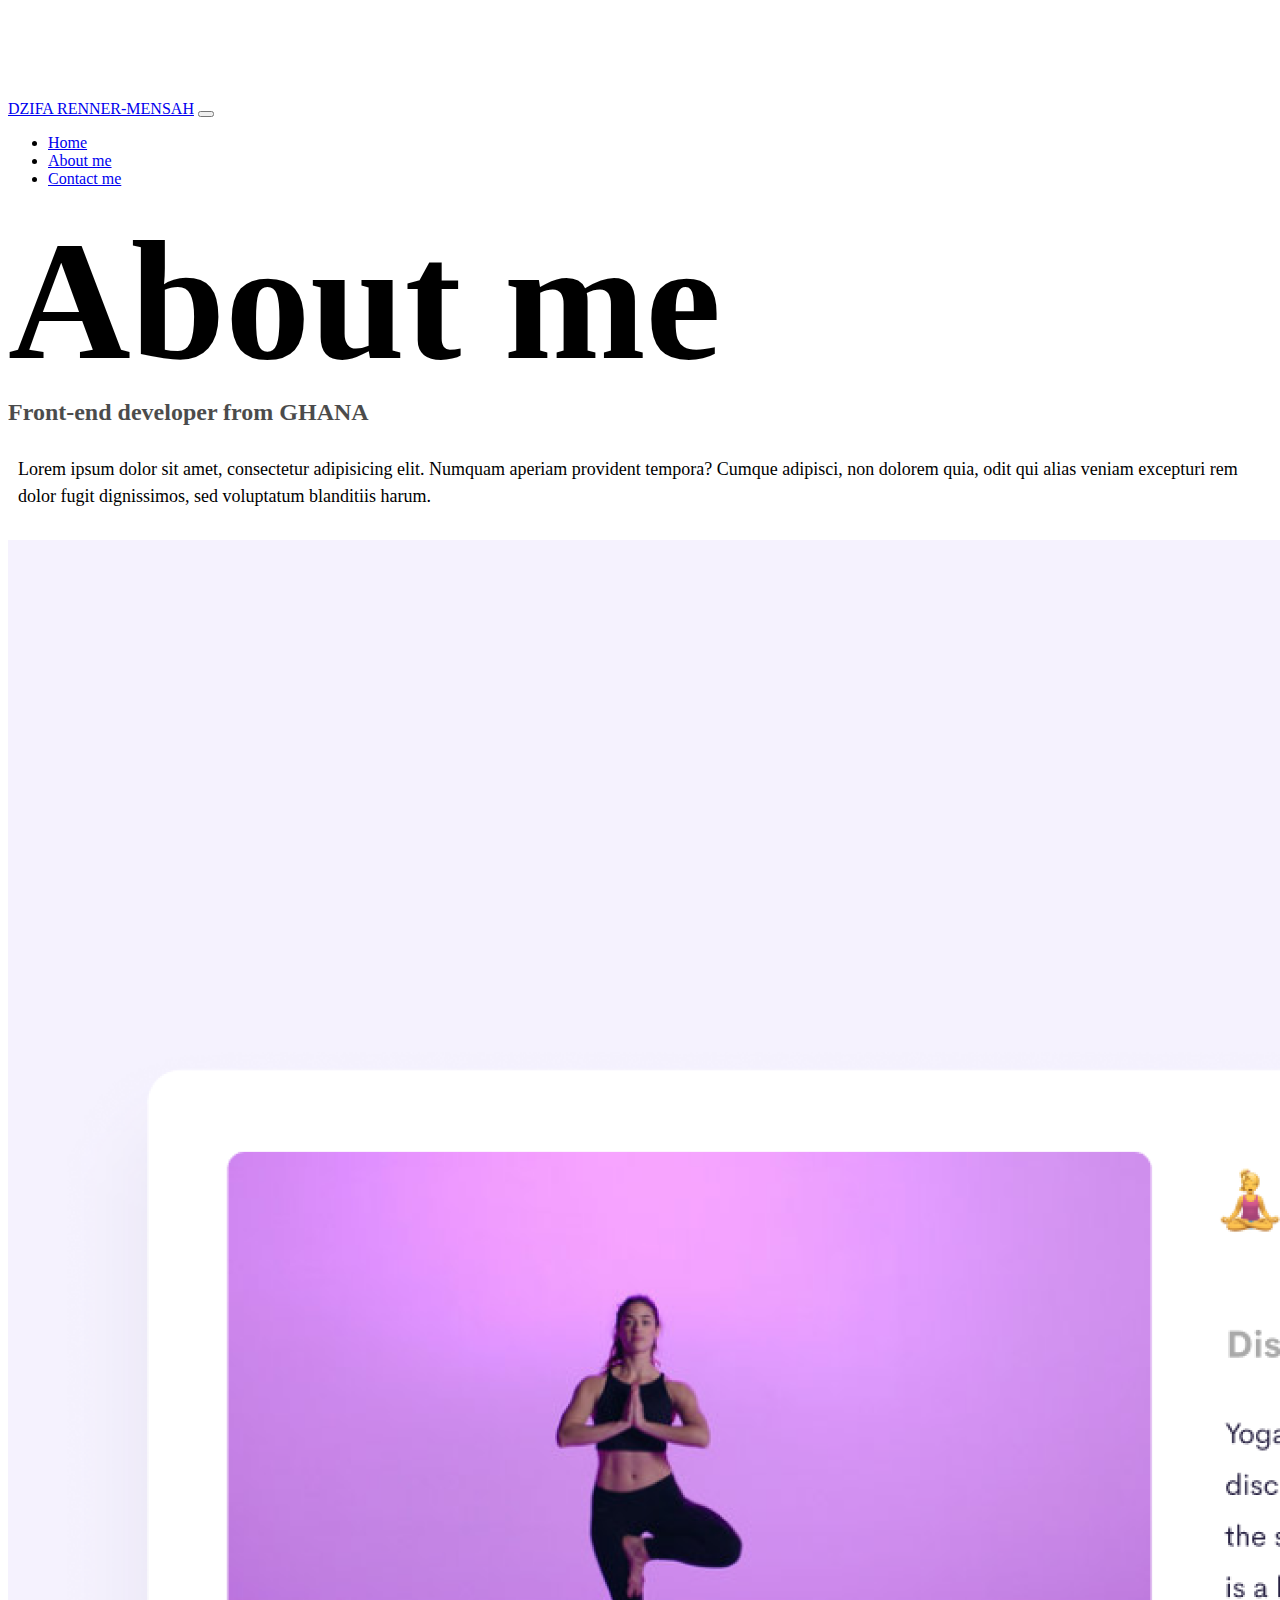
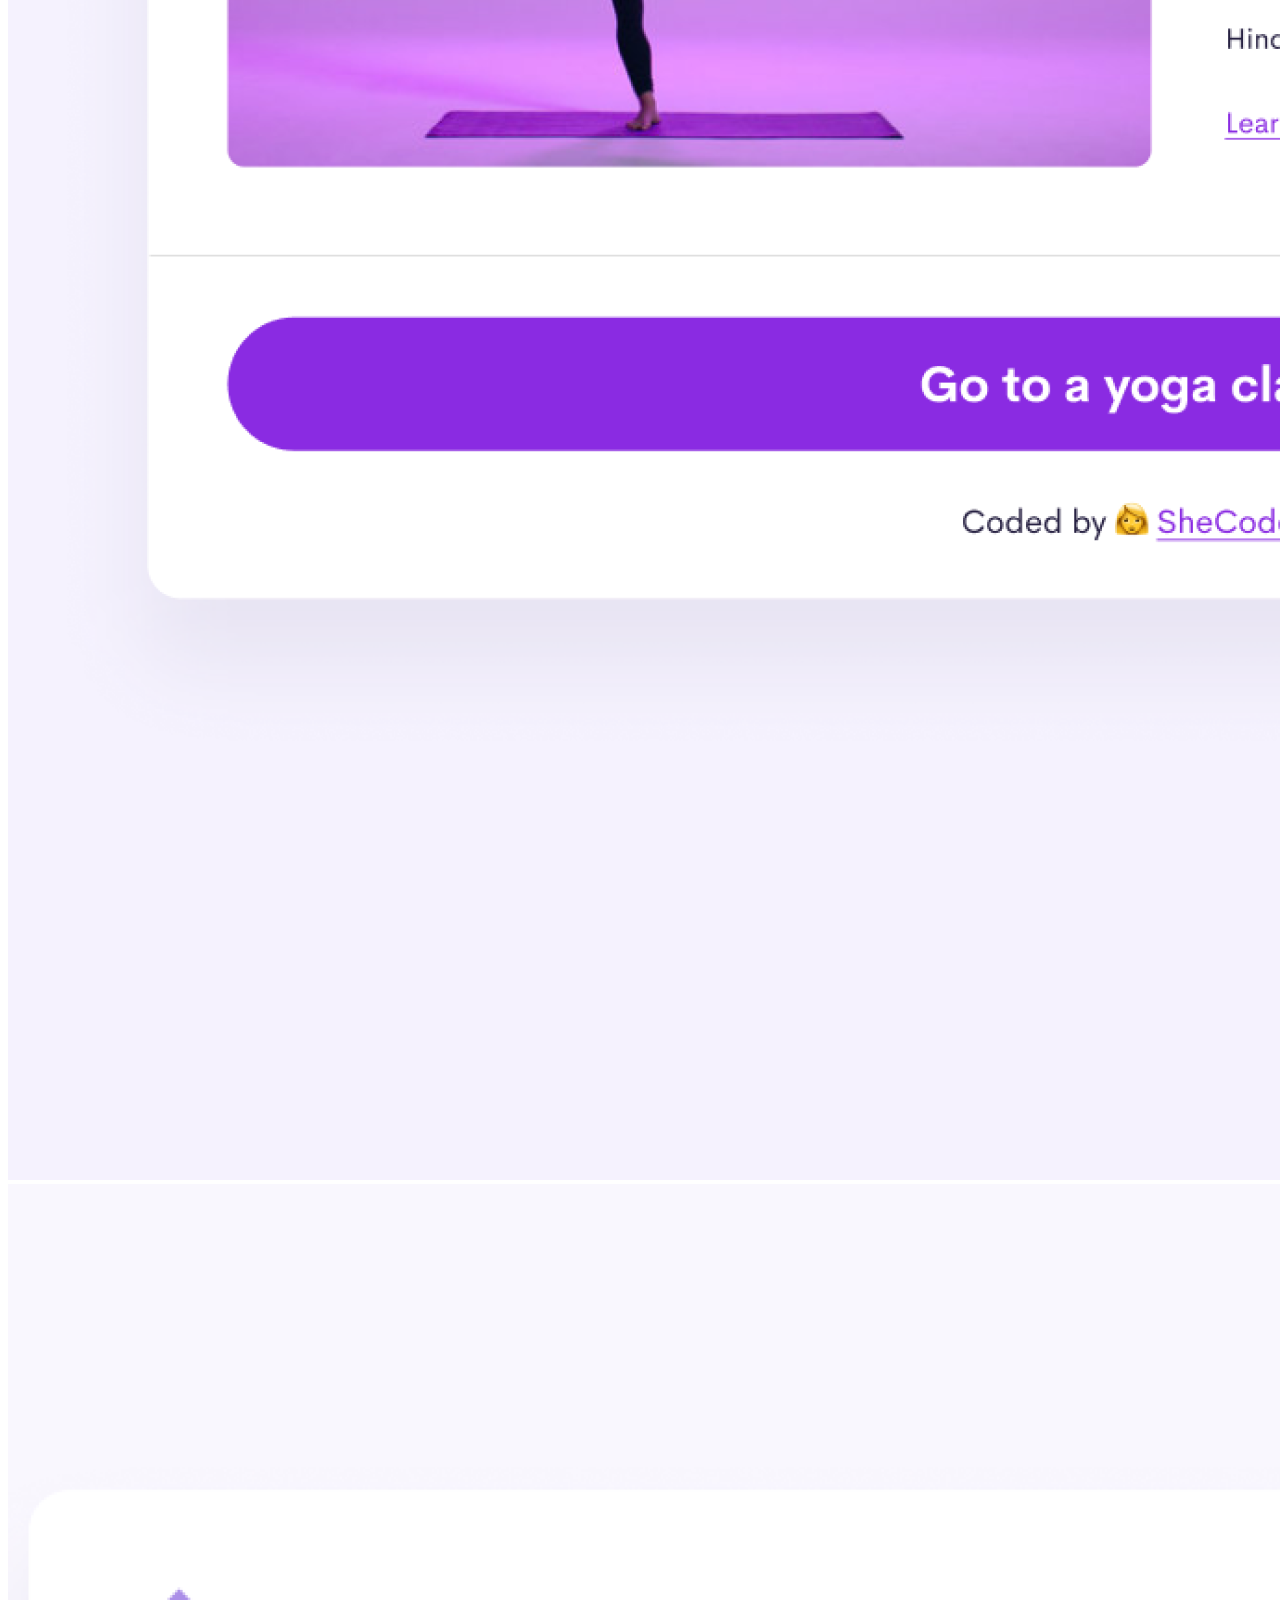
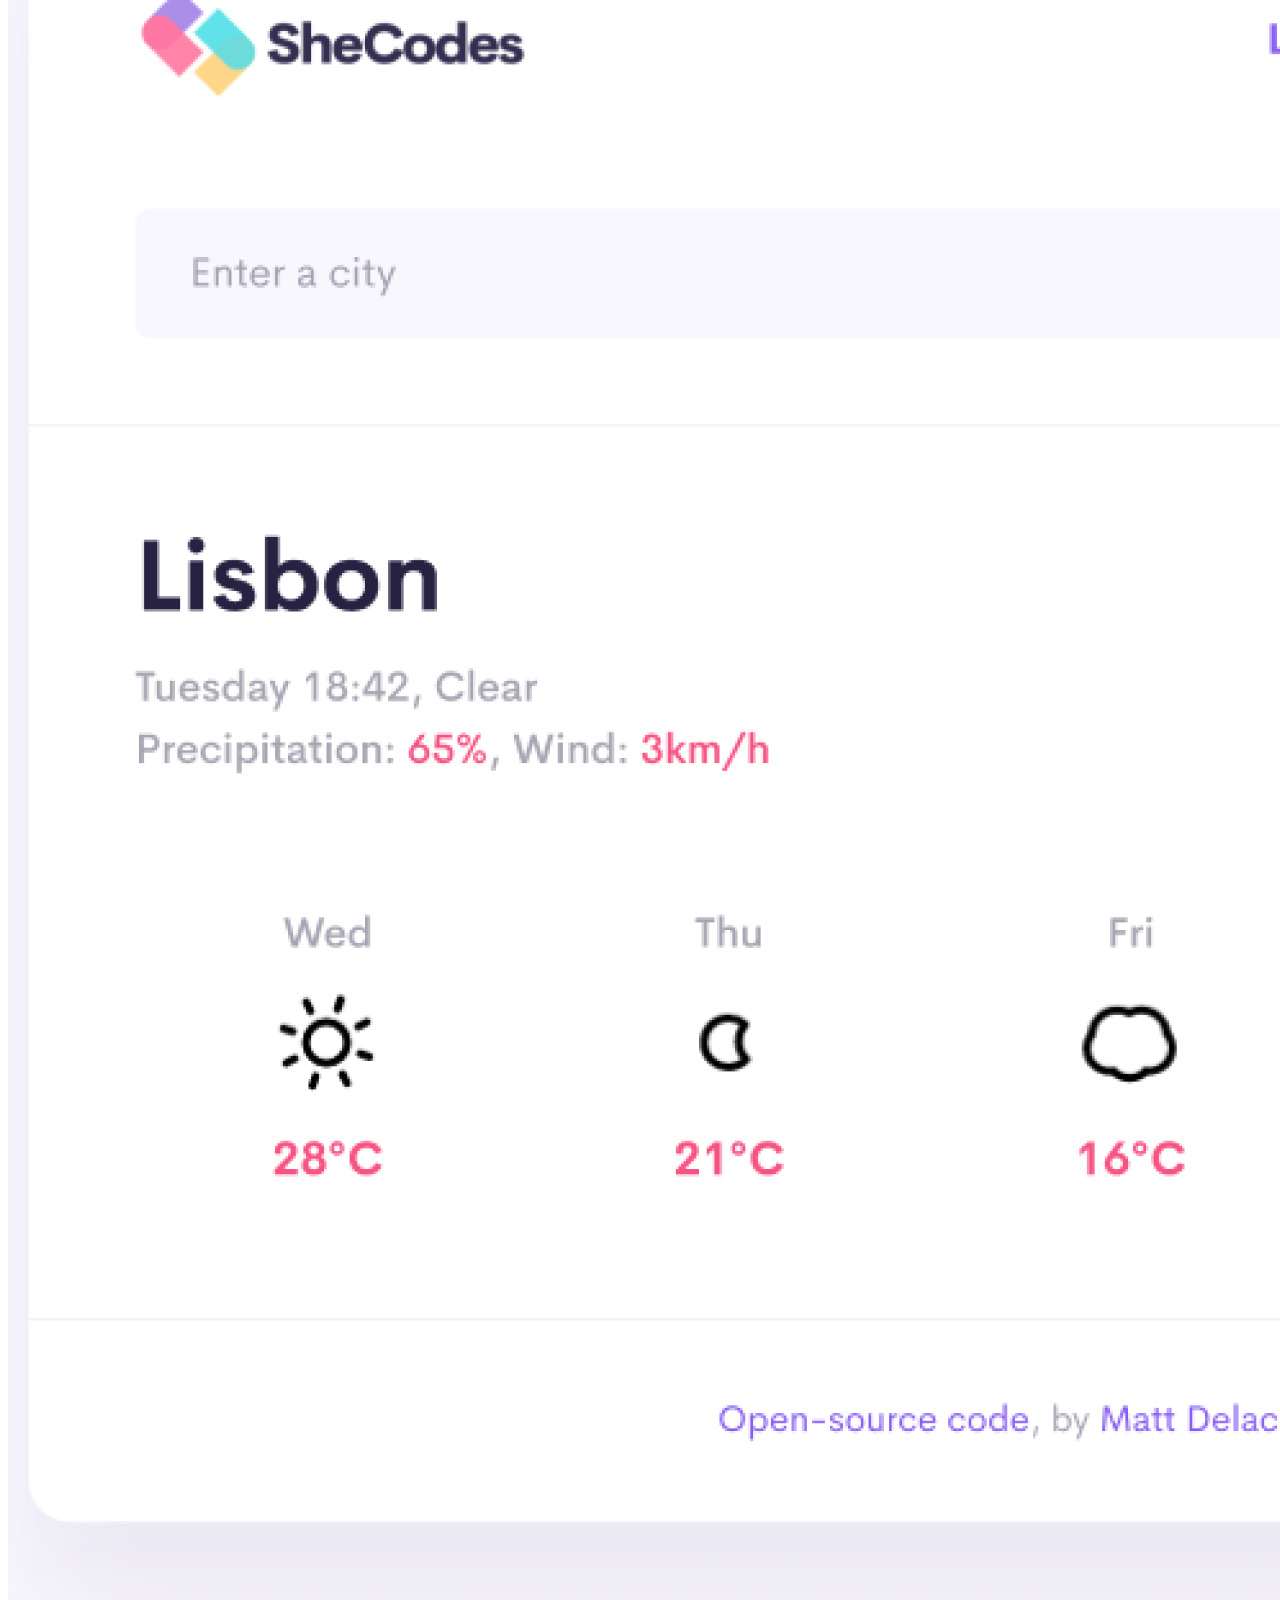
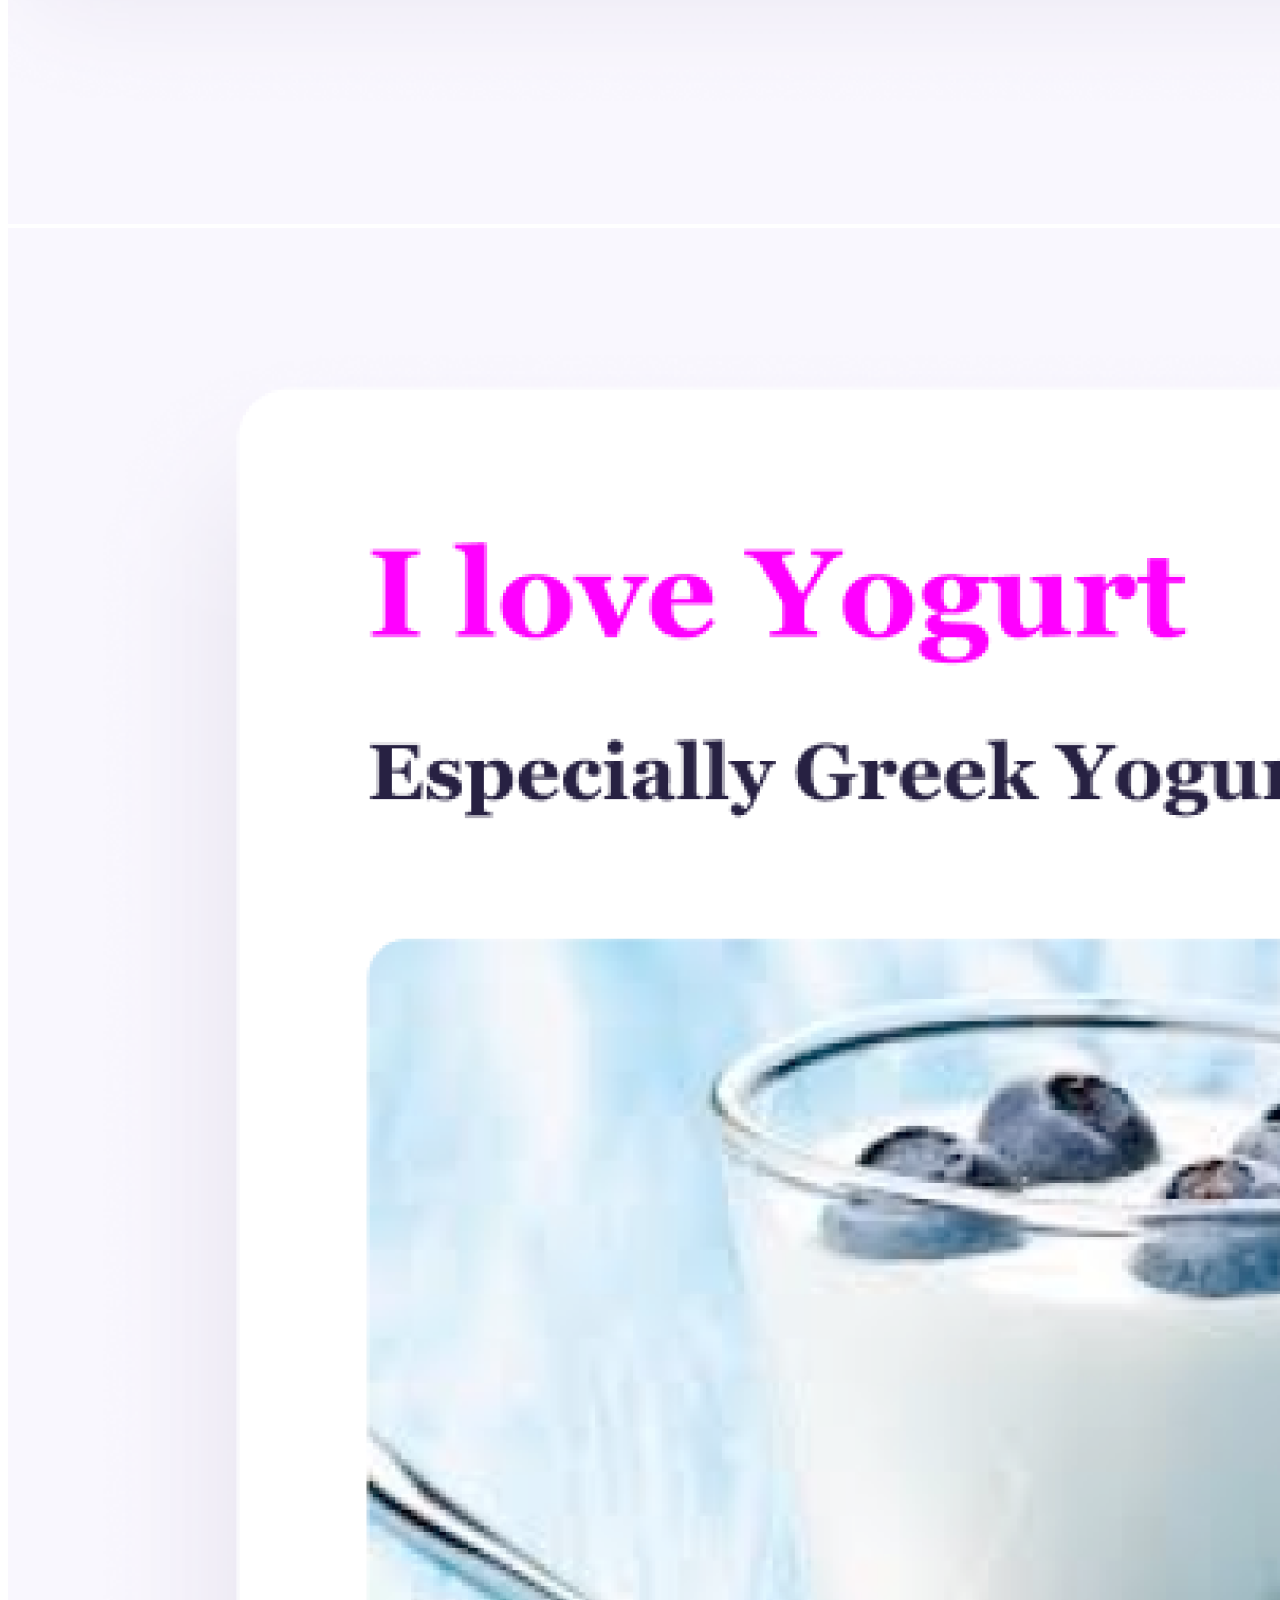
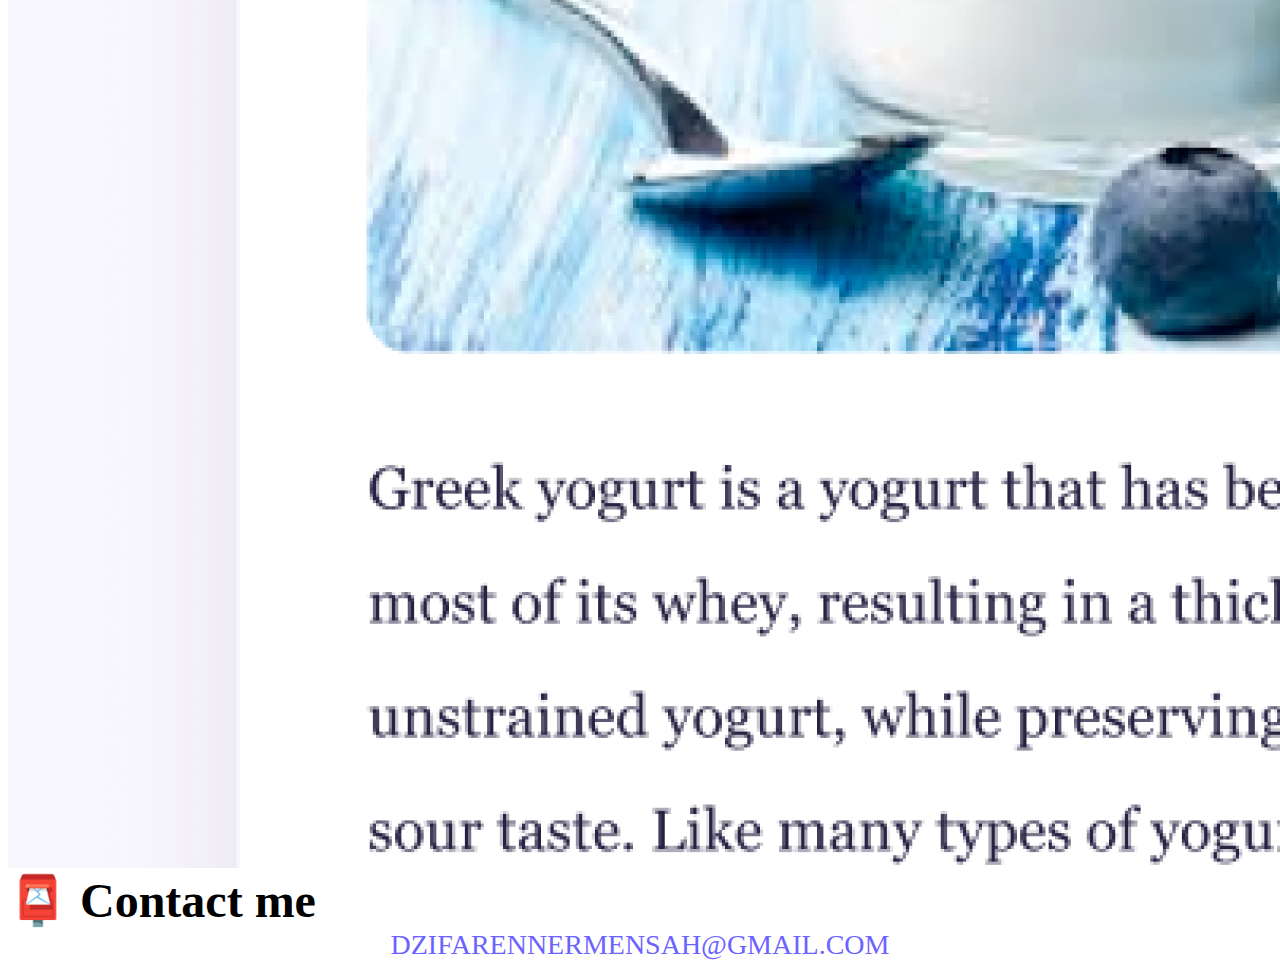
==== about.html @ 902963fd "added photos and styles" ====
<!DOCTYPE html>
<html lang="en">
  <head>
    <meta charset="UTF-8" />
    <meta name="viewport" content="width=device-width, initial-scale=1.0" />
    <link
      href="https://cdn.jsdelivr.net/npm/bootstrap@5.0.0-beta2/dist/css/bootstrap.min.css"
      rel="stylesheet"
      integrity="sha384-BmbxuPwQa2lc/FVzBcNJ7UAyJxM6wuqIj61tLrc4wSX0szH/Ev+nYRRuWlolflfl"
      crossorigin="anonymous"
    />
    <script
      src="https://cdn.jsdelivr.net/npm/bootstrap@5.0.0-beta2/dist/js/bootstrap.bundle.min.js"
      integrity="sha384-b5kHyXgcpbZJO/tY9Ul7kGkf1S0CWuKcCD38l8YkeH8z8QjE0GmW1gYU5S9FOnJ0"
      crossorigin="anonymous"
    ></script>
    <link rel="stylesheet" href="/css/style.css" />
    <title>About DZIFA RENNER-MENSAH</title>
  </head>
  <body>
    <nav class="navbar navbar-expand-lg navbar-light bg-light fixed-top">
      <div class="container">
        <a class="navbar-brand" href="index.html">DZIFA RENNER-MENSAH</a>
        <button
          class="navbar-toggler"
          type="button"
          data-bs-toggle="collapse"
          data-bs-target="#navbarNav"
          aria-controls="navbarNav"
          aria-expanded="false"
          aria-label="Toggle navigation"
        >
          <span class="navbar-toggler-icon"></span>
        </button>
        <div class="collapse navbar-collapse" id="navbarNav">
          <ul class="navbar-nav">
            <li class="nav-item">
              <a class="nav-link" aria-current="page" href="/">Home</a>
            </li>
            <li class="nav-item">
              <a class="nav-link active" href="/about.html">About me</a>
            </li>
            <li class="nav-item">
              <a class="nav-link" href="/about.html#contact">Contact me</a>
            </li>
          </ul>
        </div>
      </div>
    </nav>
    <h1 class="text-center">About me</h1>
    <h3 class="text-center">Front-end developer from GHANA</h3>
    <div class="about-paragraphs text-center">
      <p>
        Lorem ipsum dolor sit amet, consectetur adipisicing elit. Numquam
        aperiam provident tempora? Cumque adipisci, non dolorem quia, odit qui
        alias veniam excepturi rem dolor fugit dignissimos, sed voluptatum
        blanditiis harum.
      </p>
    </div>
    <div class="container">
      <div class="row">
        <div class="col-sm-4">
          <img src="images/yoga.png" class="img-fluid p-2 shadow rounded" />
        </div>
        <div class="col-sm-4">
          <img src="images/weather.png" class="img-fluid p-2 shadow rounded" />
        </div>
        <div class="col-sm-4">
          <img src="images/yogurt.png" class="img-fluid p-2 shadow rounded" />
        </div>
      </div>
    </div>
    <div id="contact" class="mt-5">
      <h2 class="text-center">📮 Contact me</h2>
      <a href="mailto:DZIFARENNERMENSAH@GMAIL.COM" class="email-link">
        DZIFARENNERMENSAH@GMAIL.COM
      </a>
    </div>
  </body>
</html>
---- css/style.css ----
:root {
  --primary-color: rgb(108, 99, 255);
  --secondary-color: rgb(255, 255, 255);
  --box-shadow: 0 5px 10px rgba(0, 0, 0, 0.3);
}

body {
  margin-top: 100px;
}

h1,
h2,
h3 {
  margin: 0;
}

h1 {
  font-size: 170px;
}

h2 {
  font-size: 48px;
}

h3 {
  font-size: 24px;
  opacity: 0.7;
}

p {
  font-size: 18px;
  line-height: 1.5;
}

@media (max-width: 900px) {
  h1 {
    font-size: 18px;
  }
}

.navigation-links {
  display: flex;
  margin-top: 40px;
  justify-content: center;
}

.navigation-links a {
  margin: 20px;
}

.primary-link {
  border-radius: 4px;
  padding: 20px 15px;
  text-decoration: none;
  text-transform: capitalize;
  background: var(--primary-color);
  box-shadow: var(--box-shadow);
  color: white;
}

.secondary-link {
  border-radius: 4px;
  padding: 20px 15px;
  text-decoration: none;
  text-transform: capitalize;
  color: var(--primary-color);
  border: 1px solid var(--primary-color);
}

.homepage-link {
  color: var(--primary-color);
  text-align: center;
  display: block;
}

.about-paragraphs {
  margin: 30px 0;
}

.about-paragraphs p {
  margin: 10px;
}

.email-link {
  display: flex;
  justify-content: center;
  color: var(--primary-color);
  font-size: 28px;
  text-decoration: none;
}

.email-link:hover {
  text-decoration: underline;
}
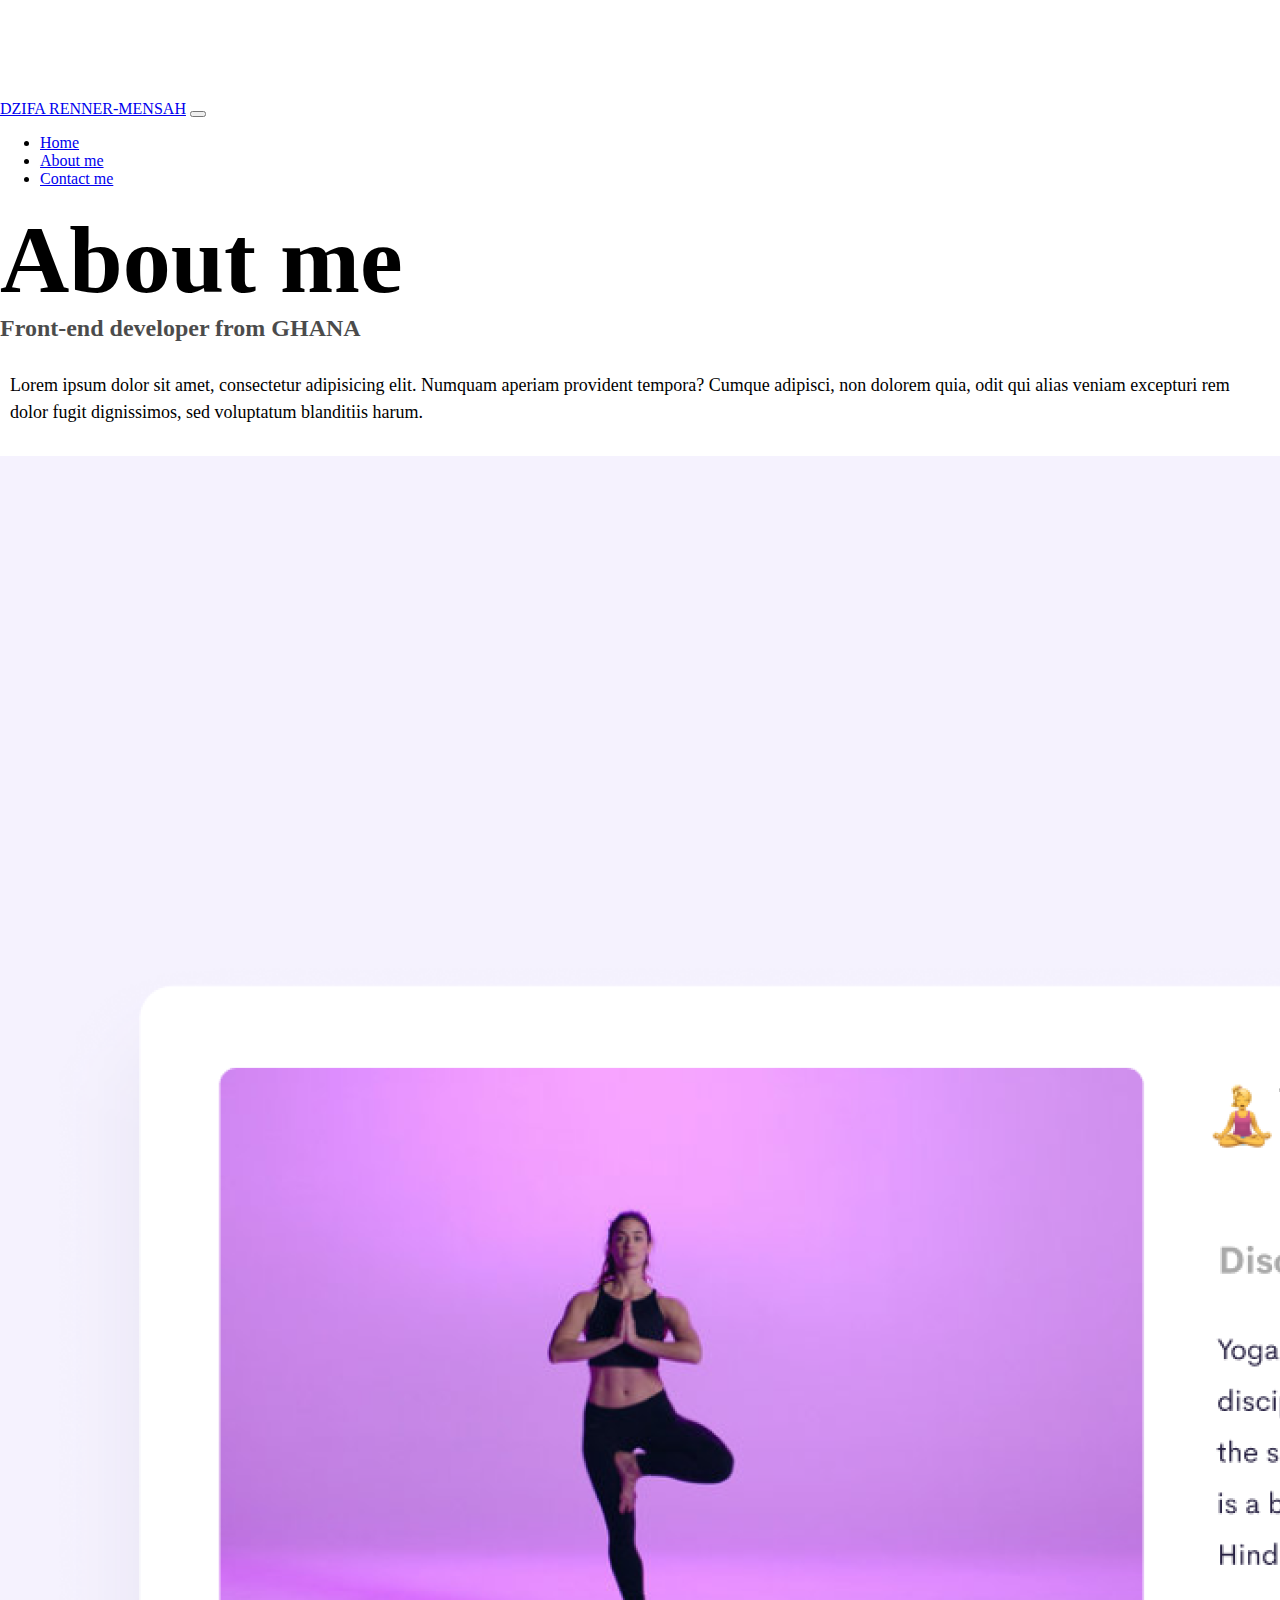
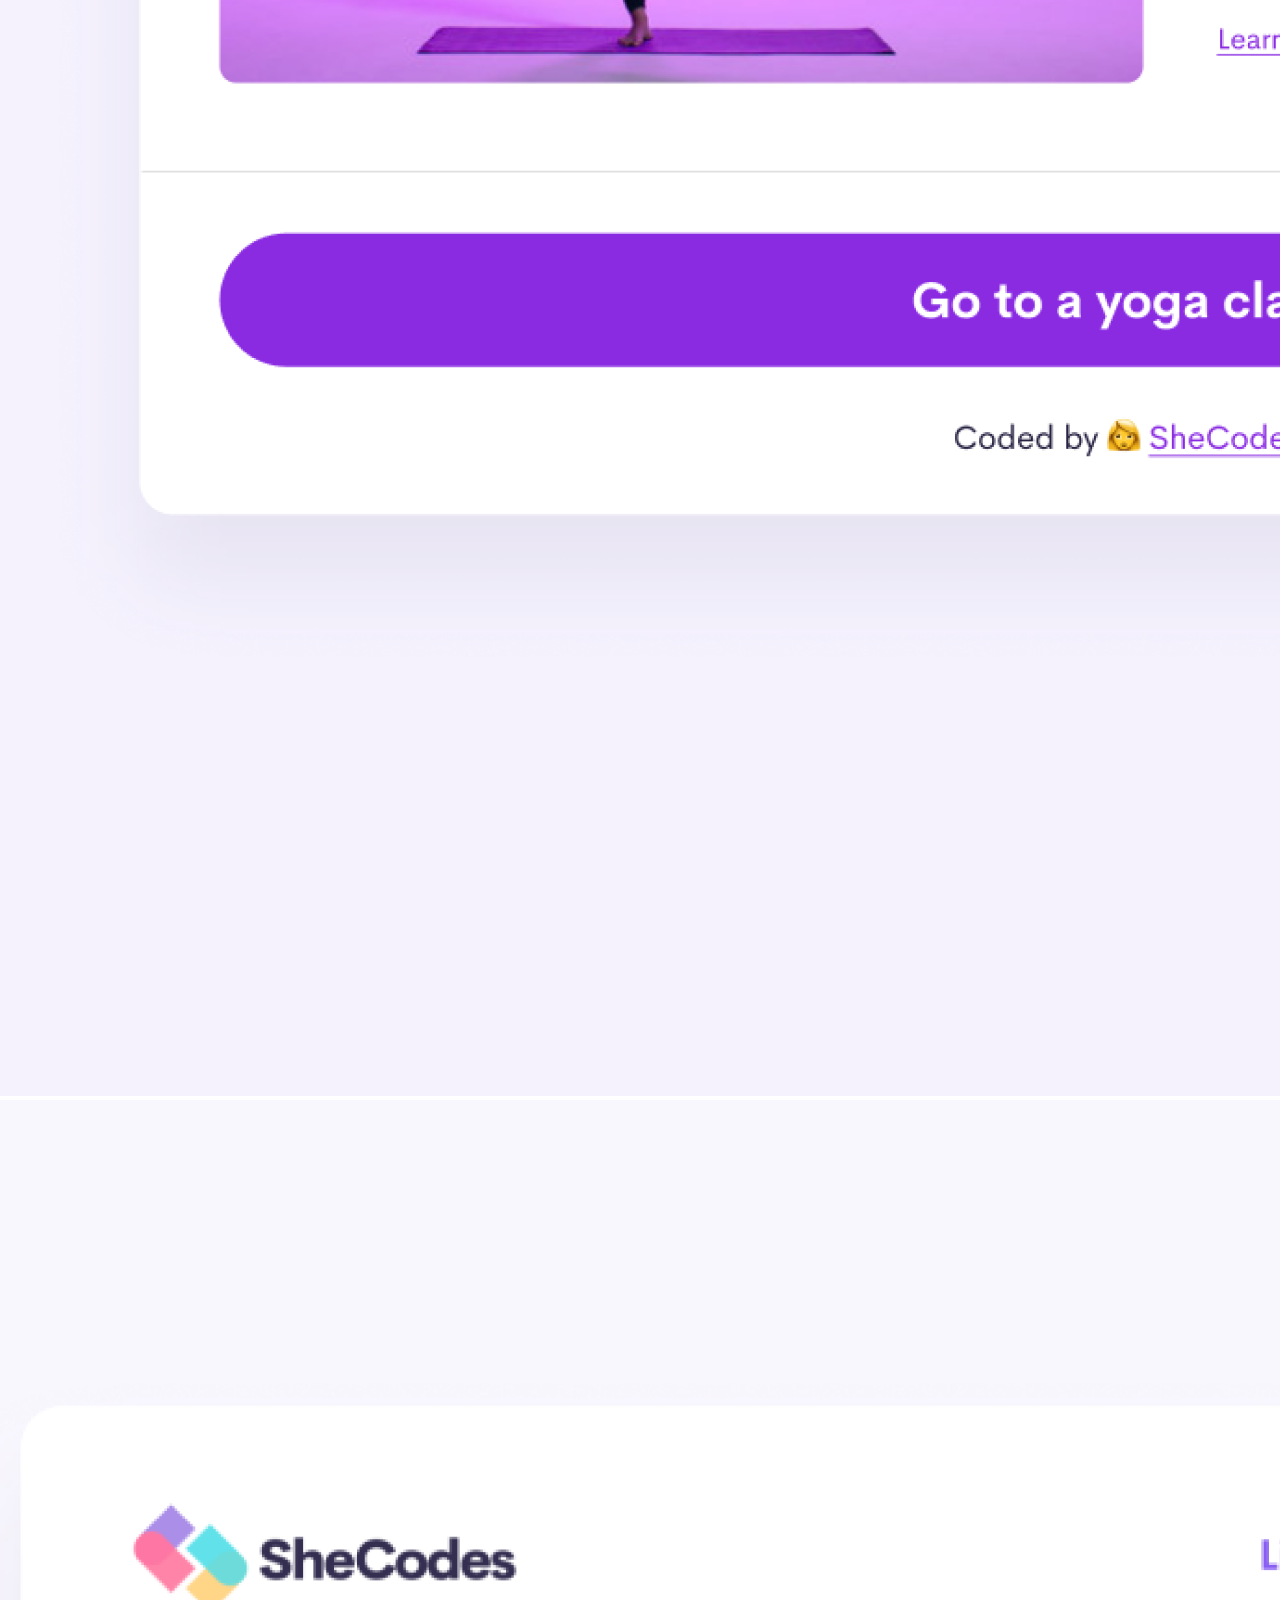
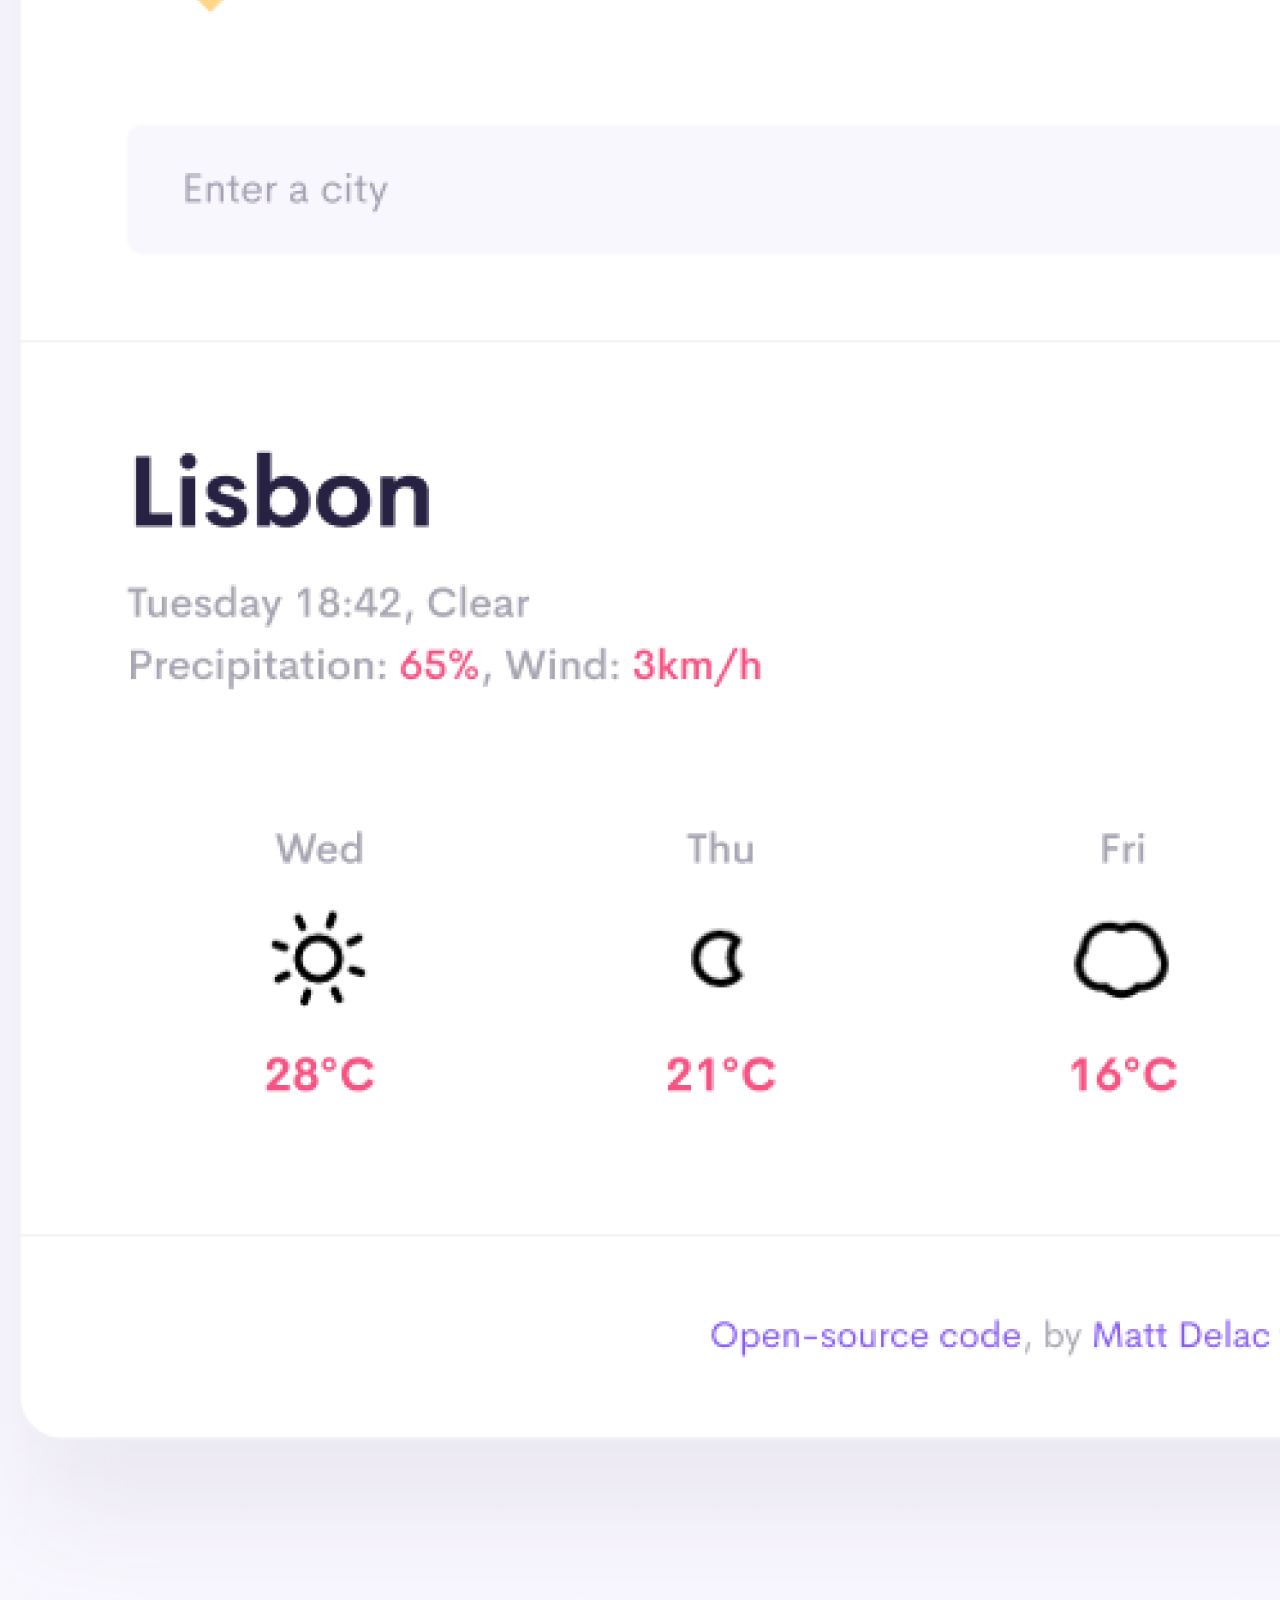
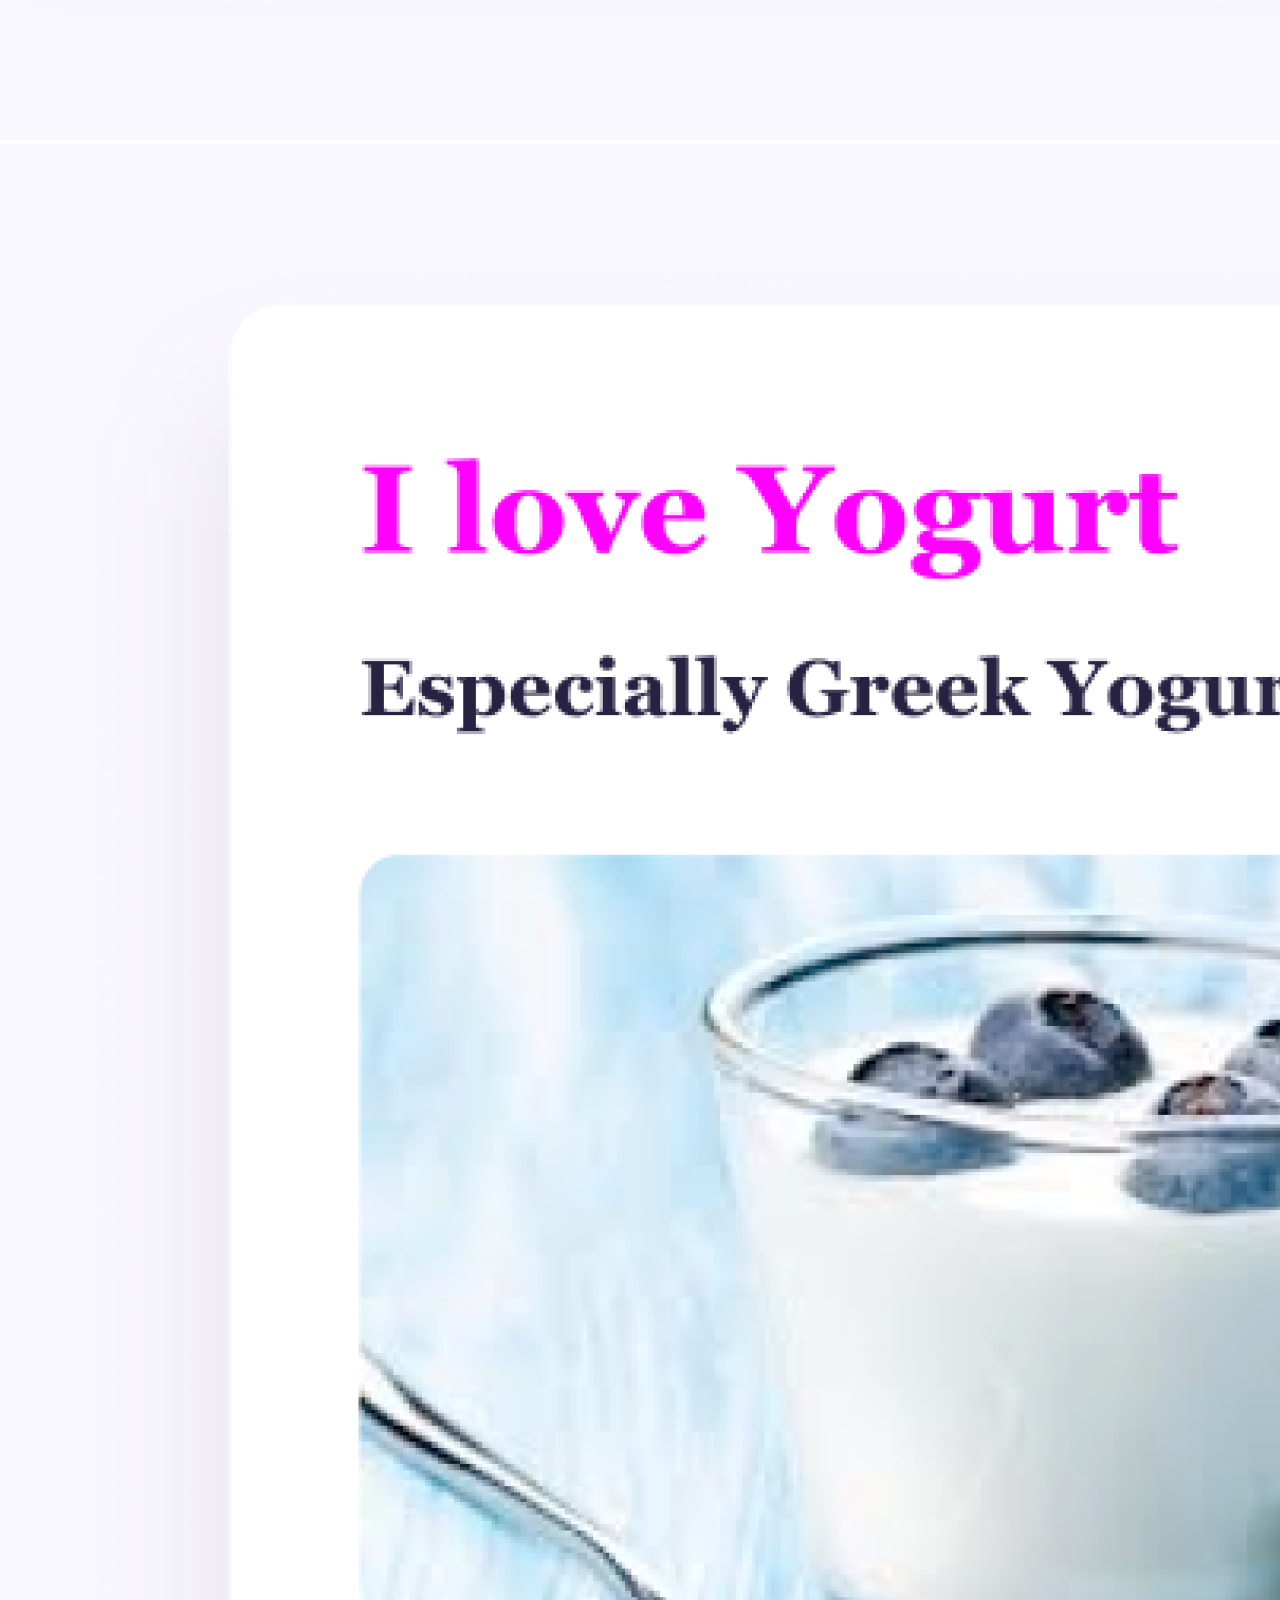
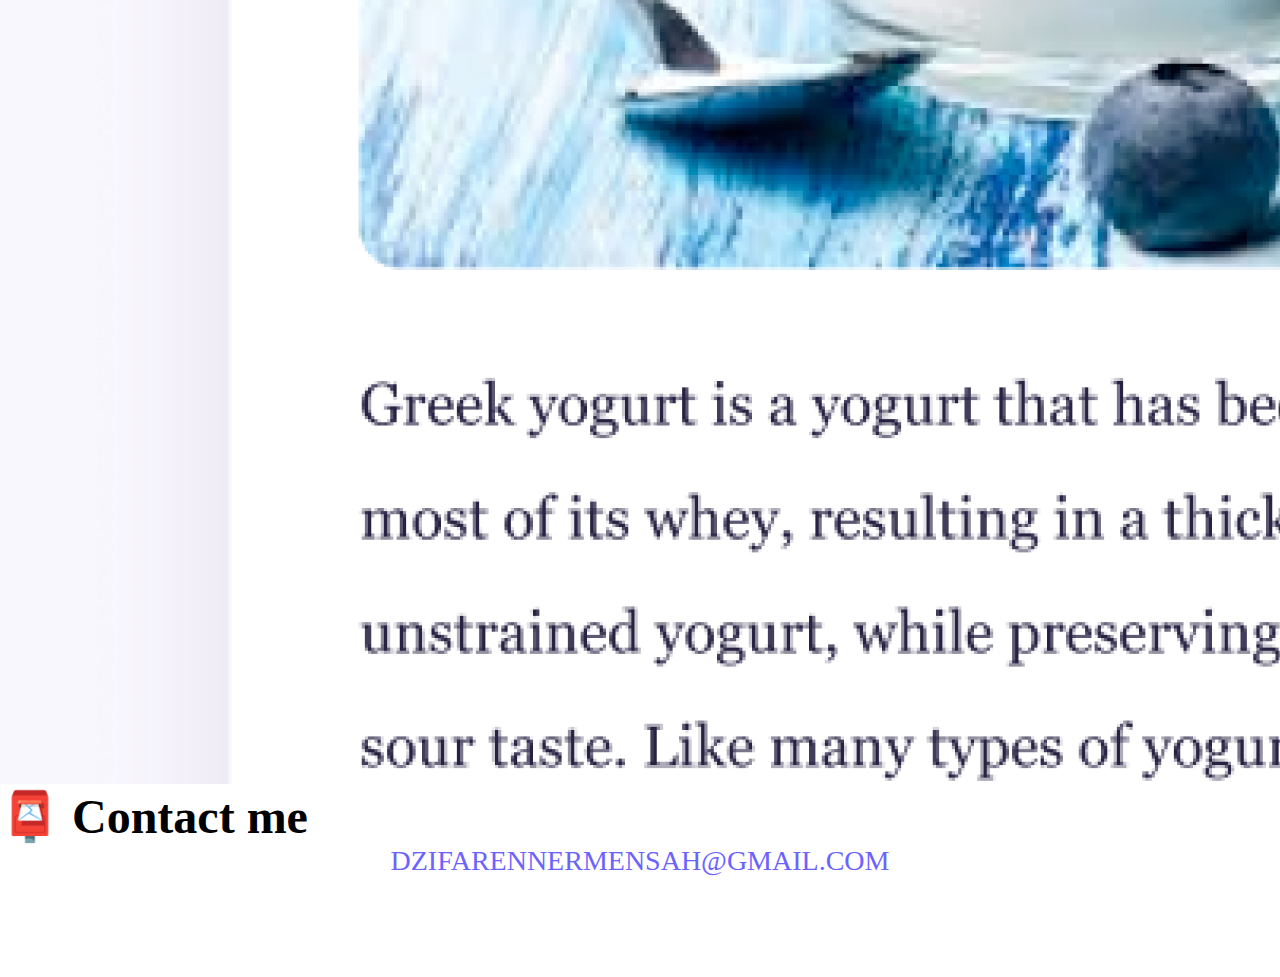
==== commit 6aa11fee: "corrected some errors" ====
--- a/about.html
+++ b/about.html
@@ -3,6 +3,7 @@
   <head>
     <meta charset="UTF-8" />
     <meta name="viewport" content="width=device-width, initial-scale=1.0" />
+    <meta name="description" content="A website about my likes and dislikes" />
     <link
       href="https://cdn.jsdelivr.net/npm/bootstrap@5.0.0-beta2/dist/css/bootstrap.min.css"
       rel="stylesheet"
--- a/css/style.css
+++ b/css/style.css
@@ -5,7 +5,7 @@
 }
 
 body {
-  margin-top: 100px;
+  margin: 100px 0;
 }
 
 h1,
@@ -15,7 +15,7 @@
 }
 
 h1 {
-  font-size: 170px;
+  font-size: 96px;
 }
 
 h2 {
@@ -32,9 +32,25 @@
   line-height: 1.5;
 }
 
-@media (max-width: 900px) {
+@media (max-width: 576px) {
   h1 {
-    font-size: 18px;
+    font-size: 48px;
+    line-height: 1.5;
+  }
+
+  h2 {
+    font-size: 32px;
+    text-align: center;
+  }
+
+  p {
+    text-align: center;
+  }
+
+  .project-link {
+    display: block;
+    text-align: center;
+    margin: 0 20px;
   }
 }
 
@@ -55,6 +71,10 @@
   text-transform: capitalize;
   background: var(--primary-color);
   box-shadow: var(--box-shadow);
+  color: white;
+}
+
+.primary-link:hover {
   color: white;
 }
 
